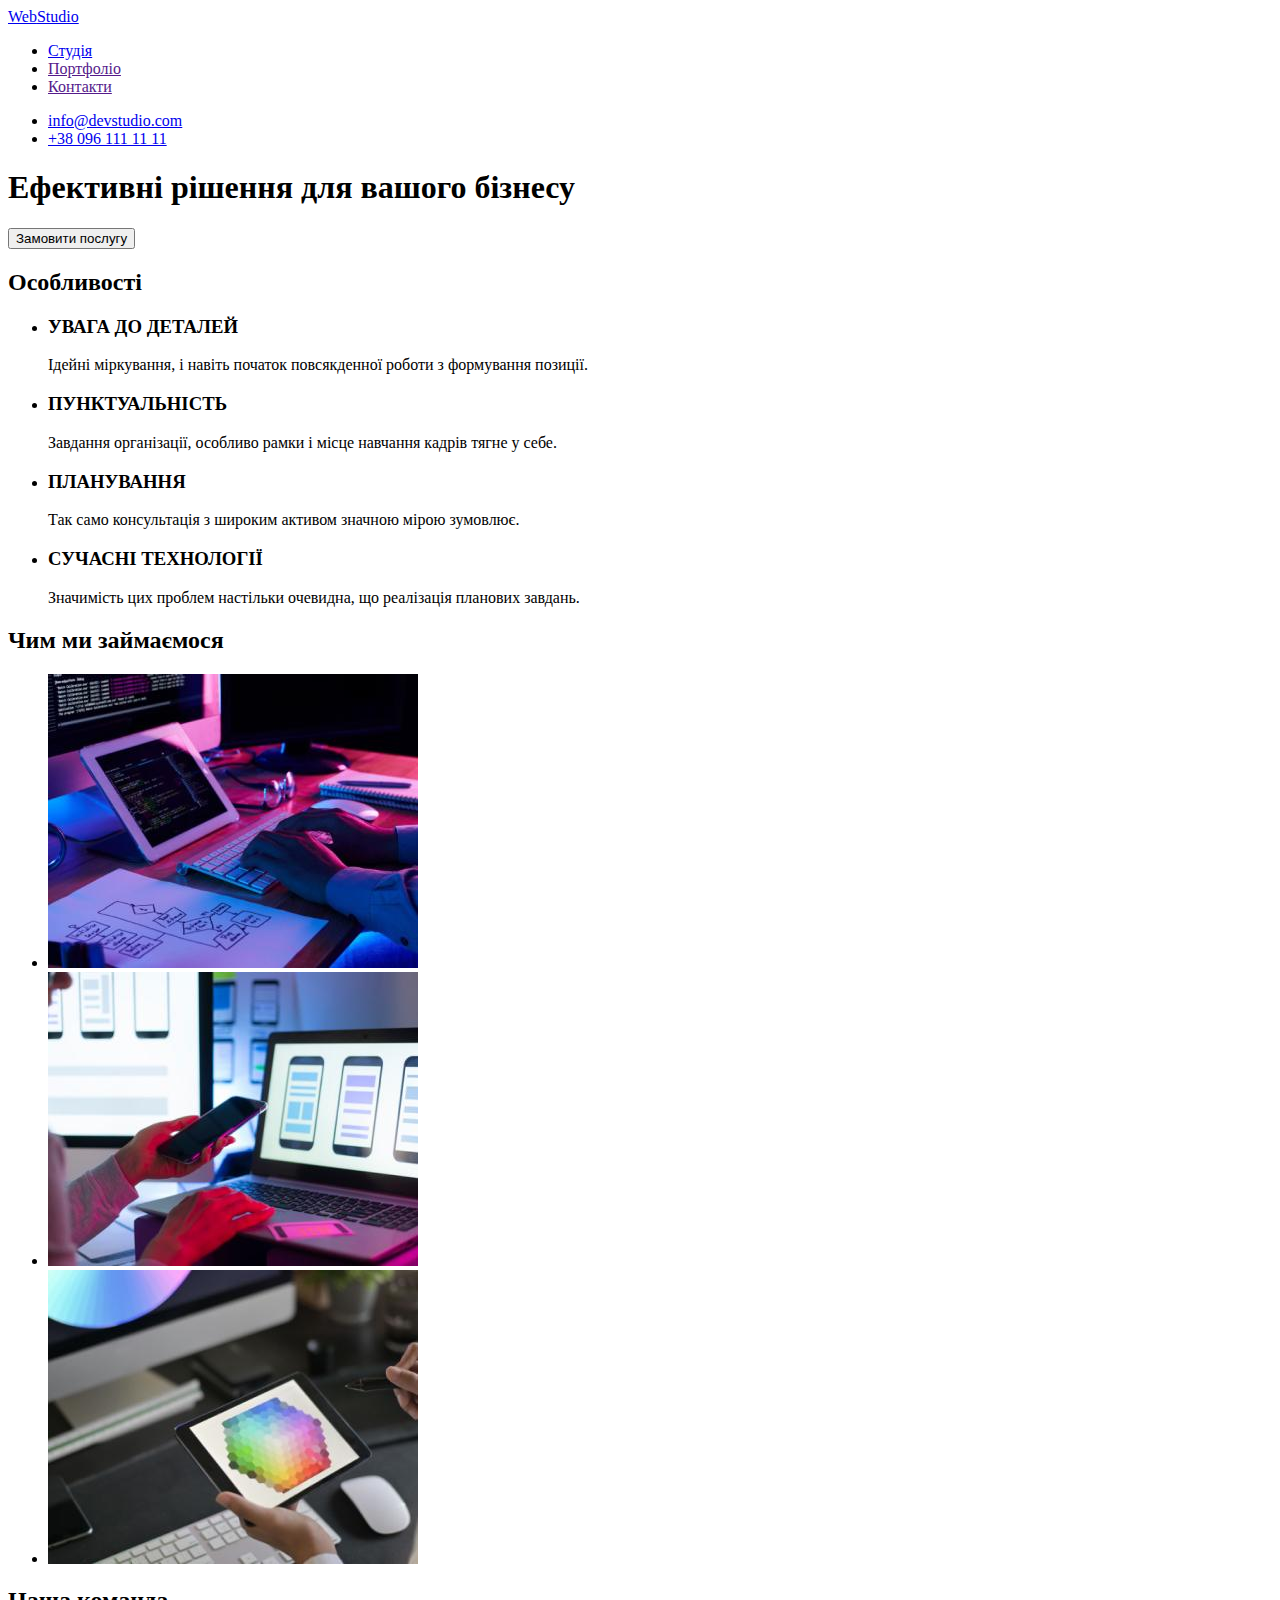
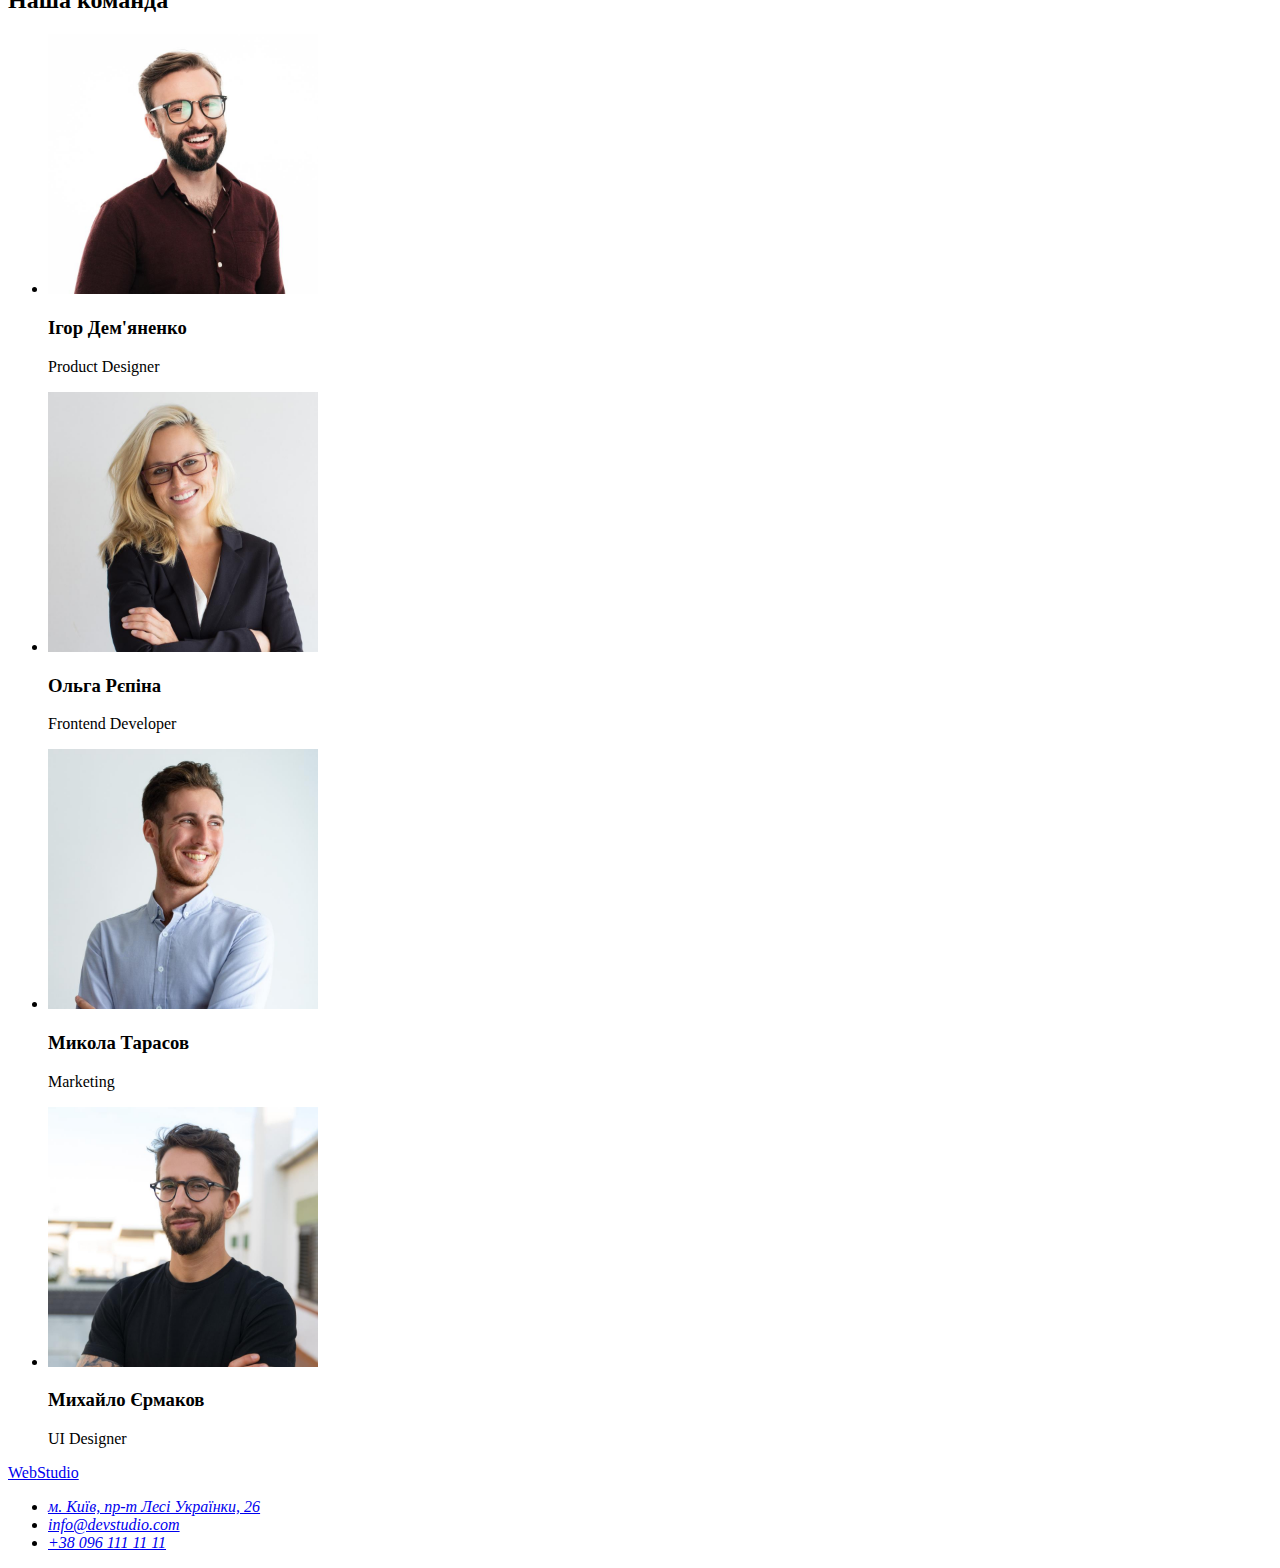
==== index.html @ f457db65 "first commit" ====
<!DOCTYPE html>
<html lang="uk">
  <head>
    <meta charset="UTF-8" />
    <meta http-equiv="X-UA-Compatible" content="IE=edge" />
    <meta name="viewport" content="width=device-width, initial-scale=1.0" />
    <title>Web Studio</title>
  </head>
  <body>
    <header>
      <a href="index.html" lang="en"><span>Web</span>Studio</a>
      <nav>
        <ul>
          <li>
            <a href="index.html">Студія</a>
          </li>
          <li>
            <a href="">Портфоліо</a>
          </li>
          <li>
            <a href="">Контакти</a>
          </li>
        </ul>
      </nav>
      <ul>
        <li><a href="mailto:info@devstudio.com">info@devstudio.com</a></li>
        <li><a href="tel:+380961111111">+38 096 111 11 11</a></li>
      </ul>
    </header>
    <main>
      <section>
        <h1>Ефективні рішення для вашого бізнесу</h1>
        <button type="button">Замовити послугу</button>
      </section>
      <section>
        <h2>Особливості</h2>
        <ul>
          <li>
            <h3>УВАГА ДО ДЕТАЛЕЙ</h3>
            <p>Ідейні міркування, і навіть початок повсякденної роботи з формування позиції.</p>
          </li>
          <li>
            <h3>ПУНКТУАЛЬНІСТЬ</h3>
            <p>Завдання організації, особливо рамки і місце навчання кадрів тягне у себе.</p>
          </li>
          <li>
            <h3>ПЛАНУВАННЯ</h3>
            <p>Так само консультація з широким активом значною мірою зумовлює.</p>
          </li>
          <li>
            <h3>СУЧАСНІ ТЕХНОЛОГІЇ</h3>
            <p>Значимість цих проблем настільки очевидна, що реалізація планових завдань.</p>
          </li>
        </ul>
      </section>
      <section>
        <h2>Чим ми займаємося</h2>
        <ul>
          <li><img src="./images/work1.jpg" alt="розробляємо" width="370" /></li>
          <li><img src="./images/work2.jpg" alt="адаптуємо" width="370" /></li>
          <li><img src="./images/work3.jpg" alt="малюємо" width="370" /></li>
        </ul>
      </section>
      <section>
        <h2>Наша команда</h2>
        <ul>
          <li>
            <img src="./images/team1.jpg" alt="ігор" width="270" />
            <h3>Ігор Дем'яненко</h3>
            <p>Product Designer</p>
          </li>
          <li>
            <img src="./images/team2.jpg" alt="ольга" width="270" />
            <h3>Ольга Рєпіна</h3>
            <p>Frontend Developer</p>
          </li>
          <li>
            <img src="./images/team3.jpg" alt="микола" width="270" />
            <h3>Микола Тарасов</h3>
            <p>Marketing</p>
          </li>
          <li>
            <img src="./images/team4.jpg" alt="михайло" width="270" />
            <h3>Михайло Єрмаков</h3>
            <p>UI Designer</p>
          </li>
        </ul>
      </section>
    </main>
    <footer>
      <a href="index.html" lang="en"><span>Web</span>Studio</a>
      <address>
        <ul>
          <li>
            <a
              href="https://goo.gl/maps/pj5dTkwZmLneym9N6"
              target="_blank"
              rel="noopener nofollow noreferrer"
              >м. Київ, пр-т Лесі Українки, 26</a
            >
          </li>
          <li><a href="mailto:info@devstudio.com">info@devstudio.com</a></li>
          <li><a href="tel:+380961111111">+38 096 111 11 11</a></li>
        </ul>
      </address>
    </footer>
  </body>
</html>
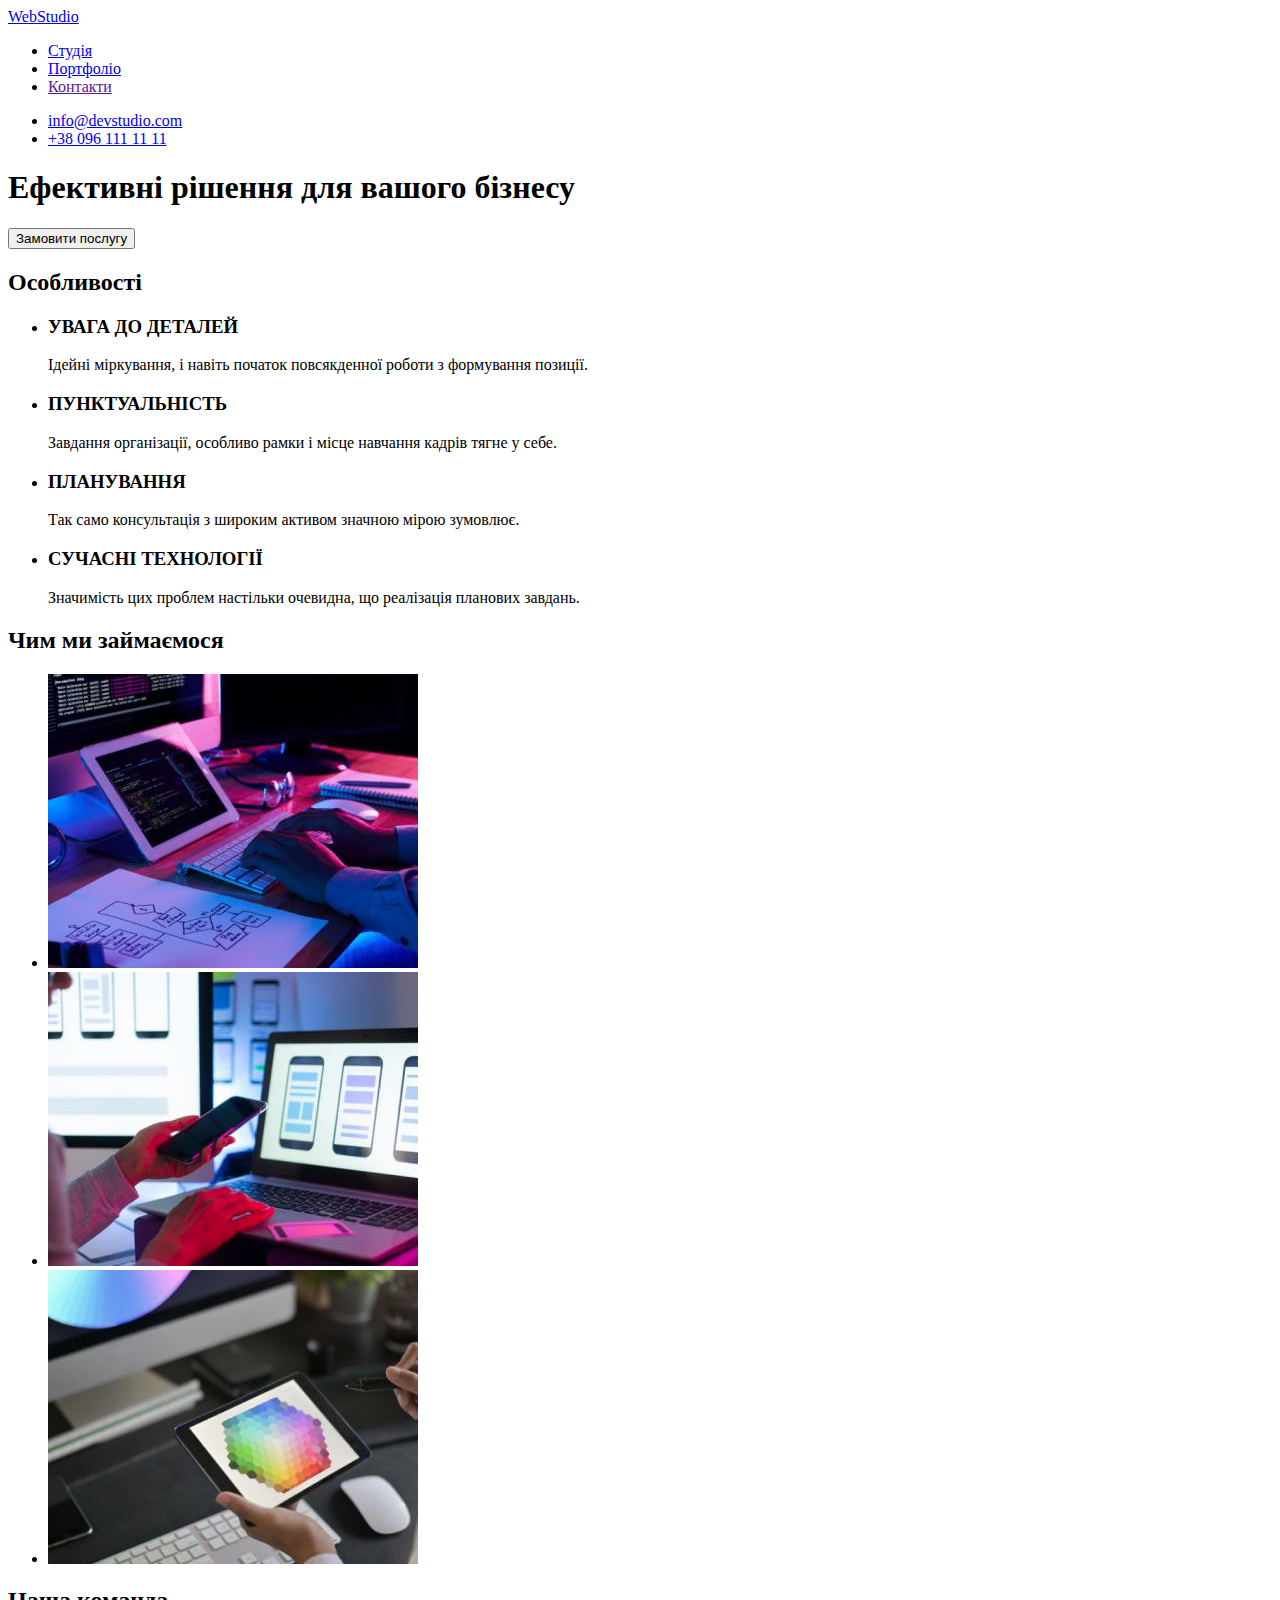
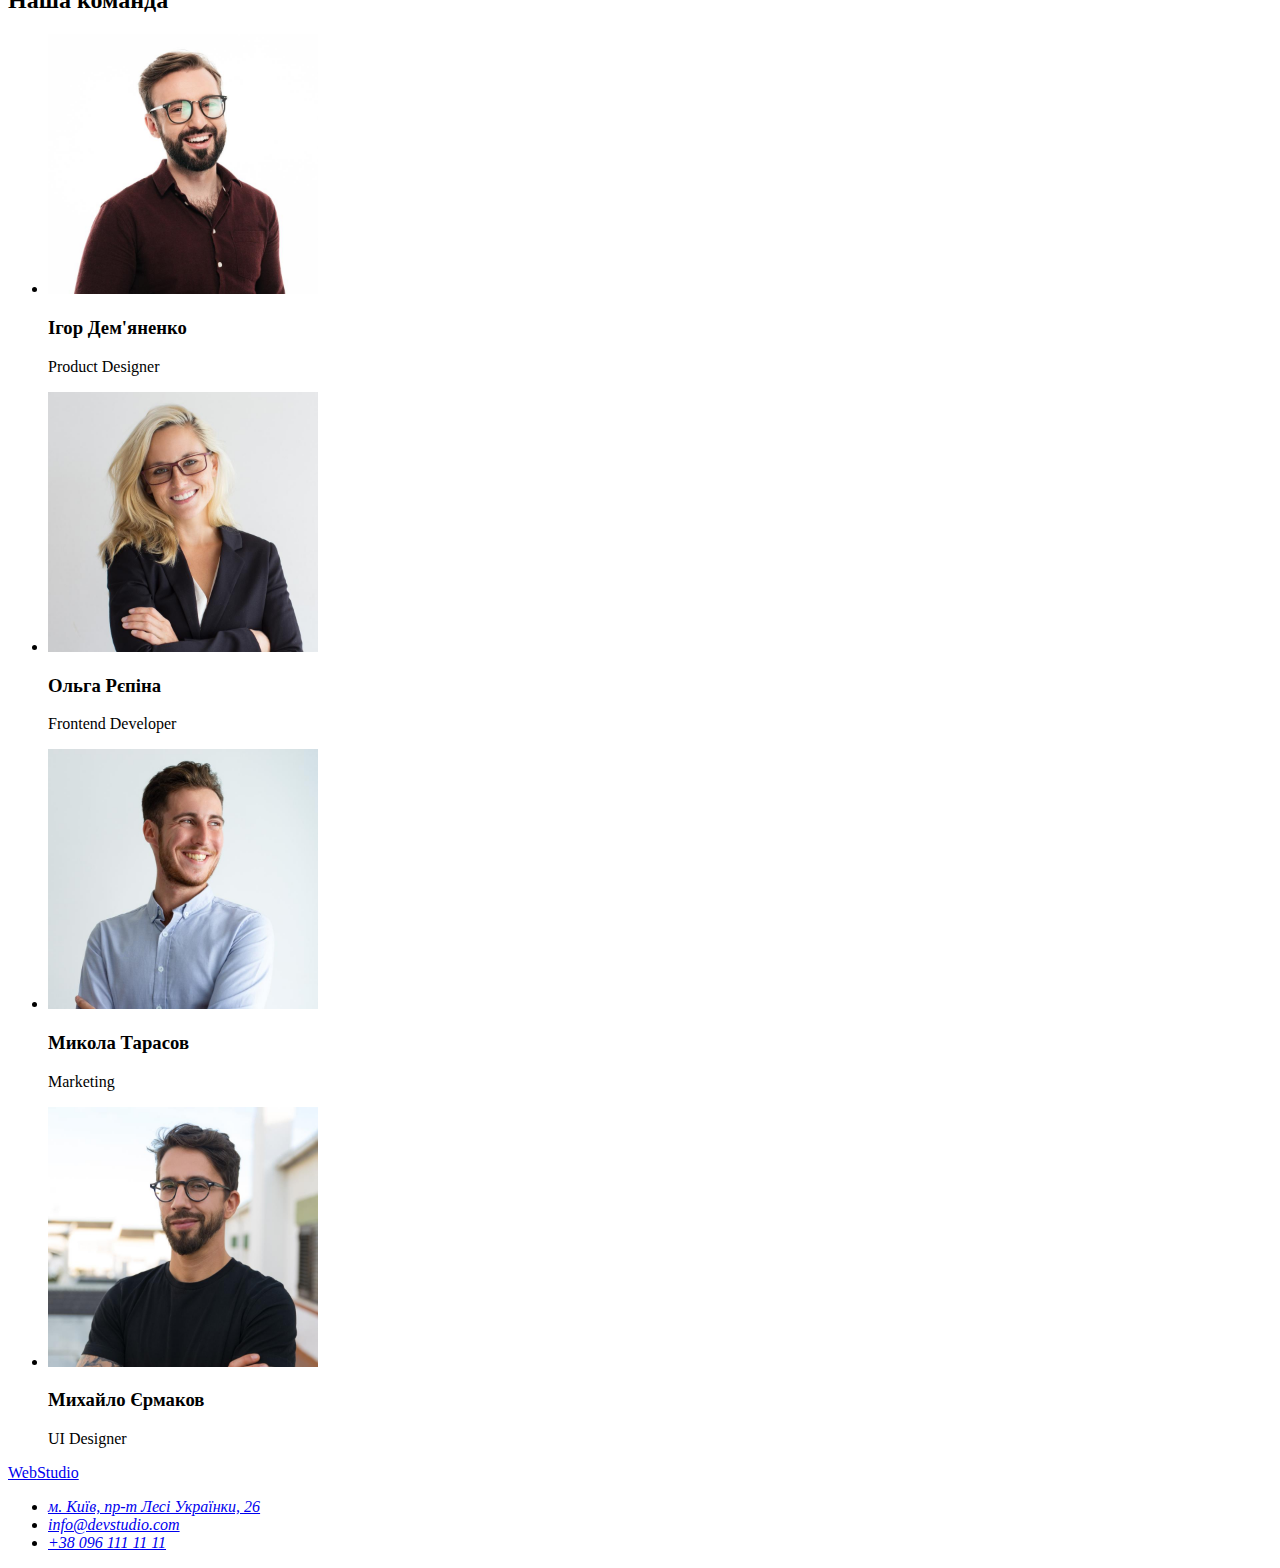
==== commit f993a011: "add portfolio page and connect styles" ====
--- a/index.html
+++ b/index.html
@@ -5,6 +5,7 @@
     <meta http-equiv="X-UA-Compatible" content="IE=edge" />
     <meta name="viewport" content="width=device-width, initial-scale=1.0" />
     <title>Web Studio</title>
+    <link rel="stylesheet" href="css/styles.css" />
   </head>
   <body>
     <header>
@@ -15,7 +16,7 @@
             <a href="index.html">Студія</a>
           </li>
           <li>
-            <a href="">Портфоліо</a>
+            <a href="portfolio.html">Портфоліо</a>
           </li>
           <li>
             <a href="">Контакти</a>
